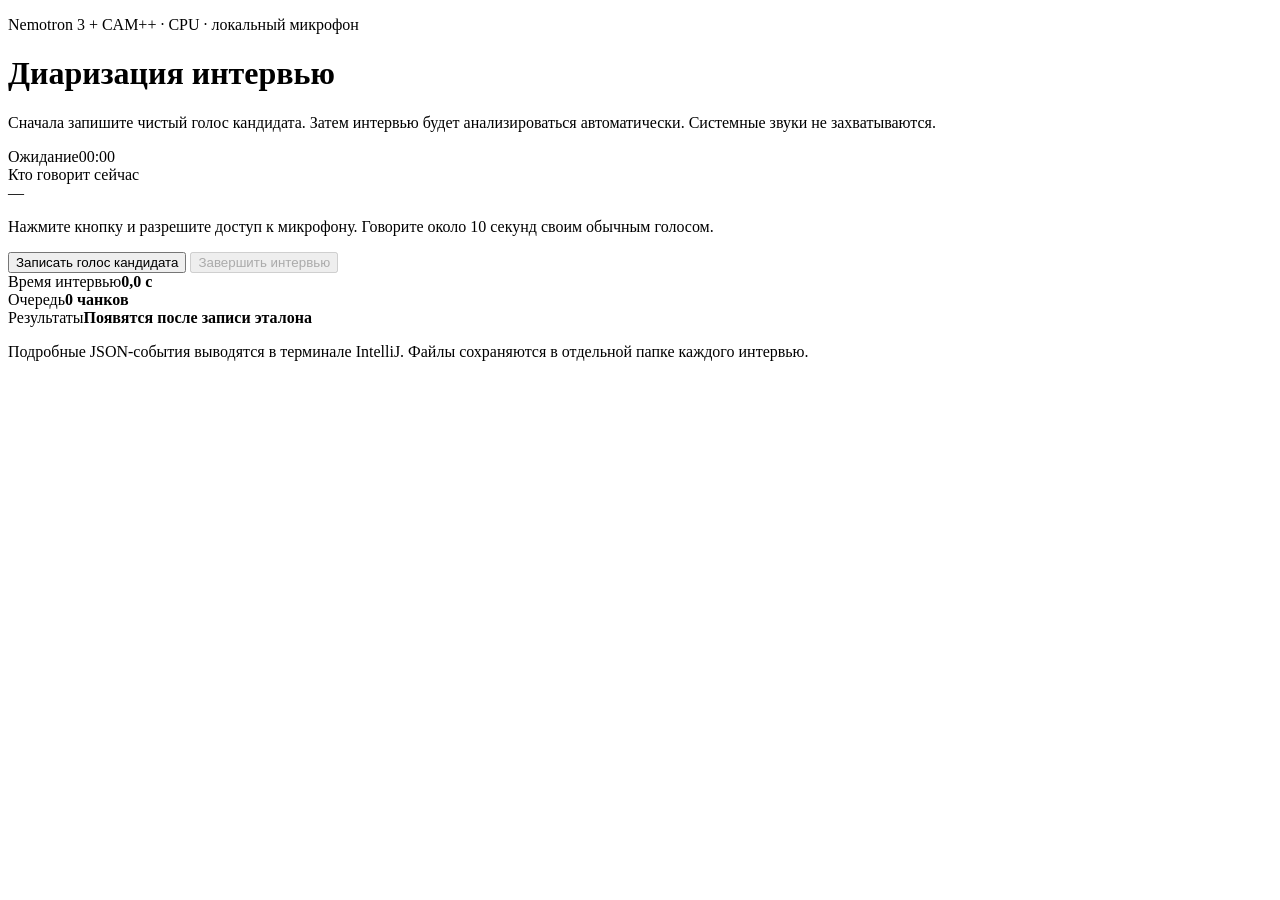
==== server-prototype/java/src/main/resources/web/index.html @ 425c7362 "Add browser microphone diarization mode" ====
<!doctype html>
<html lang="ru">
<head>
  <meta charset="utf-8">
  <meta name="viewport" content="width=device-width,initial-scale=1">
  <title>Диаризация интервью</title>
  <link rel="stylesheet" href="/style.css">
</head>
<body>
  <main>
    <p class="eyebrow">Nemotron 3 + CAM++ · CPU · локальный микрофон</p>
    <h1>Диаризация интервью</h1>
    <p class="intro">Сначала запишите чистый голос кандидата. Затем интервью будет анализироваться автоматически. Системные звуки не захватываются.</p>
    <section class="card">
      <div class="topline"><span id="light" class="light"></span><span id="phase">Ожидание</span><span id="timer">00:00</span></div>
      <div class="role-label">Кто говорит сейчас</div>
      <div id="role" class="role">—</div>
      <p id="hint" class="hint">Нажмите кнопку и разрешите доступ к микрофону. Говорите около 10 секунд своим обычным голосом.</p>
      <div class="buttons">
        <button id="enroll">Записать голос кандидата</button>
        <button id="finish" class="secondary" disabled>Завершить интервью</button>
      </div>
      <p id="error" class="error" role="alert" hidden></p>
    </section>
    <section class="details">
      <div><span>Время интервью</span><strong id="audio-time">0,0 с</strong></div>
      <div><span>Очередь</span><strong id="queue">0 чанков</strong></div>
      <div><span>Результаты</span><strong id="output">Появятся после записи эталона</strong></div>
    </section>
    <p class="footnote">Подробные JSON-события выводятся в терминале IntelliJ. Файлы сохраняются в отдельной папке каждого интервью.</p>
  </main>
  <script type="module" src="/app.js"></script>
</body>
</html>
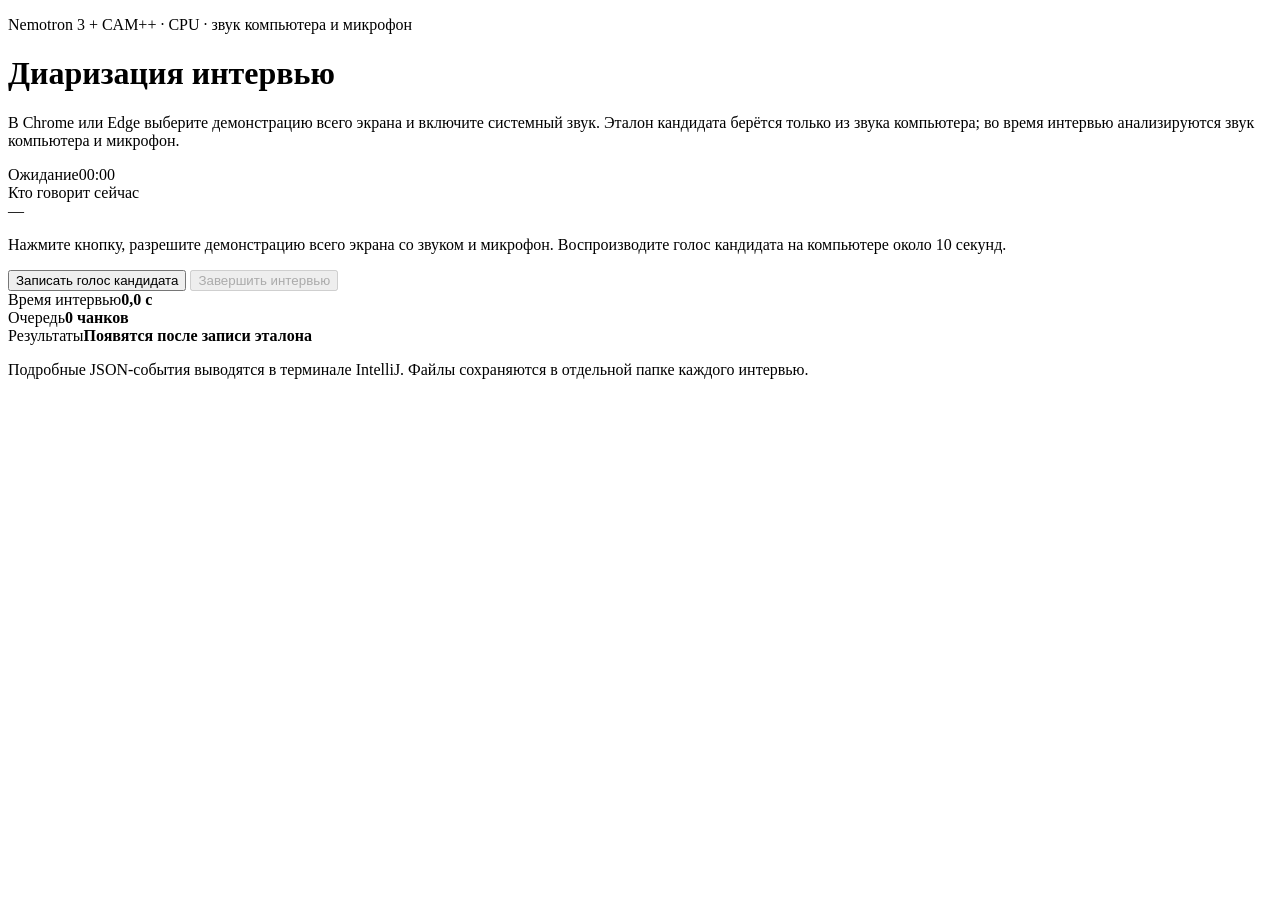
==== commit b9bb39ef: "Capture system audio and microphone in browser mode" ====
--- a/server-prototype/java/src/main/resources/web/index.html
+++ b/server-prototype/java/src/main/resources/web/index.html
@@ -8,14 +8,14 @@
 </head>
 <body>
   <main>
-    <p class="eyebrow">Nemotron 3 + CAM++ · CPU · локальный микрофон</p>
+    <p class="eyebrow">Nemotron 3 + CAM++ · CPU · звук компьютера и микрофон</p>
     <h1>Диаризация интервью</h1>
-    <p class="intro">Сначала запишите чистый голос кандидата. Затем интервью будет анализироваться автоматически. Системные звуки не захватываются.</p>
+    <p class="intro">В Chrome или Edge выберите демонстрацию всего экрана и включите системный звук. Эталон кандидата берётся только из звука компьютера; во время интервью анализируются звук компьютера и микрофон.</p>
     <section class="card">
       <div class="topline"><span id="light" class="light"></span><span id="phase">Ожидание</span><span id="timer">00:00</span></div>
       <div class="role-label">Кто говорит сейчас</div>
       <div id="role" class="role">—</div>
-      <p id="hint" class="hint">Нажмите кнопку и разрешите доступ к микрофону. Говорите около 10 секунд своим обычным голосом.</p>
+      <p id="hint" class="hint">Нажмите кнопку, разрешите демонстрацию всего экрана со звуком и микрофон. Воспроизводите голос кандидата на компьютере около 10 секунд.</p>
       <div class="buttons">
         <button id="enroll">Записать голос кандидата</button>
         <button id="finish" class="secondary" disabled>Завершить интервью</button>
